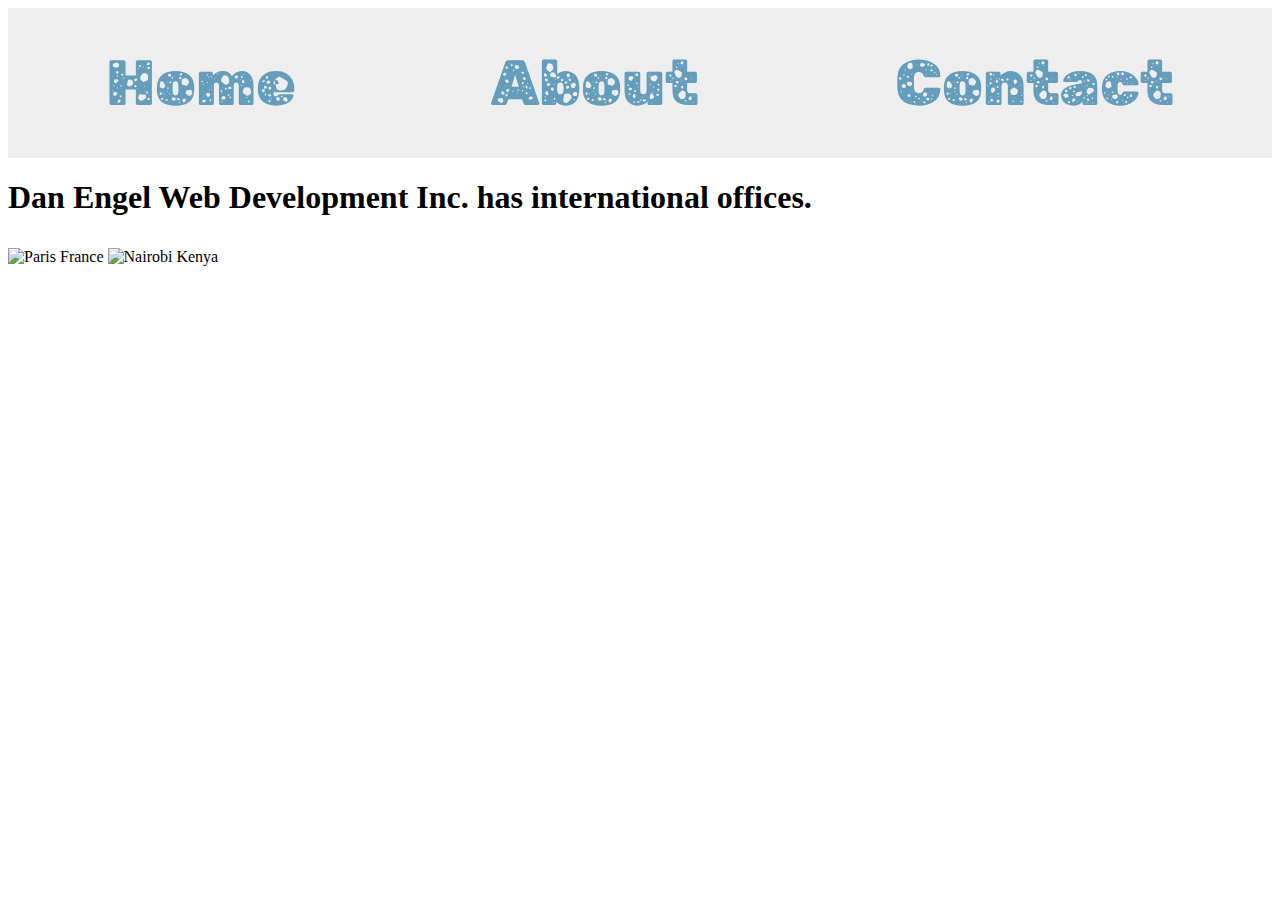
==== about.html @ f11c0810 "final project" ====
<!DOCTYPE html>
<html lang="en">
<head>
   <meta charset="UTF-8">
   <meta http-equiv="X-UA-Compatible" content="IE=edge">
   <meta name="viewport" content="width=device-width, initial-scale=1.0">
   <link rel="preconnect" href="https://fonts.googleapis.com">
   <link rel="preconnect" href="https://fonts.gstatic.com" crossorigin>
   <link href="https://fonts.googleapis.com/css2?family=PT+Sans&family=Rubik+Moonrocks&display=swap" rel="stylesheet">
   <link rel="stylesheet" href="styles.css">
   <title>About</title>
</head>
<body>
   <div class="header">
      <img src="https://i.ibb.co/0mG9RL5/Online-Study-3.png" alt="" class="logo">
      <div class="nav">
            <div class="nav-li"><a href="index.html" class="tab">Home</a></div>
            <div class="nav-li"><a href="about.html" class="tab">About</a></div>
            <div class="nav-li"><a href="contact.html" class="tab">Contact</a></div>
      </div>
   </div>

   <div class="about-1">
      <div>
         <h1>Dan Engel Web Development Inc. has international offices.</h1>
      </div>
      <div class="about-1-image-container">
         <img src="https://i.ibb.co/mSCDfRb/paris-1836415-1280.jpg" alt="Paris France">
         <img src="https://i.ibb.co/rsDRFdf/pexels-justin-brian-9833513.jpg" alt="Nairobi Kenya">
      </div>
      
      
   </div>
   
</body>
</html>
---- styles.css ----
body {
   max-width: 100%;
}

.logo {
   height: 150px;
}

.header {
   display: flex;
   background-color: #eee;
}

.tab {
   color: #659DBD;
   text-decoration: none;
   font-size: 4rem;
}

.nav {
   display: flex;
   width: 100%;
   justify-content: space-around;
   align-items: center;
}

.nav-li {
   font-family: 'Rubik Moonrocks', cursive;
}

@media only screen and (max-width: 1000px) {
   .nav {
     flex-wrap: wrap;
   }
 }

.home-hero {
   text-align: center;
   max-width: 90%;
   margin-left: auto;
   margin-right: auto;
}

.home-about-textbox {
   padding-left: 3rem;
   padding-right: 3rem;
}

.some-work {
   text-align: center;
}

.portfolio {
   display: flex;
   flex-wrap: wrap;
   justify-content: center;
}

.portfolio-item {
   margin: 20px;
}

.portfolio-item > img {
   height: 200px;
}

.portfolio-item > p {
   text-align: center;

}

.button-container {
   text-align: center;
}

.footer {
   max-width: 80%;
   margin-left: auto;
   margin-right: auto;
}

.span-3 {
   font-size: 1.5rem;
}

.columns {
   display: flex;
   justify-content: space-around;
}


/*************** ABOUT ******************/


.about-1 {
   
}

.about-1-image-container > img{
   width: 400px;
   padding-top: 10px;
}

.about-1 > div {
}



.button-accent {
   
   cursor: pointer;
   outline: 0;
   color: #fff;
   background-color: #659DBD;
   border-color: #0d6efd;
   display: inline-block;
   font-weight: 400;
   line-height: 1.5;
   text-align: center;
   border: none;
   padding: 6px 12px;
   font-size: 16px;
   border-radius: .25rem;
   transition: color .15s ease-in-out,background-color .15s ease-in-out,border-color .15s ease-in-out,box-shadow .15s ease-in-out;
   text-decoration: none;

   
}

.button-accent:hover {
   color: #fff;
   background-color: #0b5ed7;
   border-color: #0a58ca;
}

/* 
#659DBD 

#e9e9e9
*/

/* 
font-family: 'PT Sans', sans-serif;
font-family: 'Rubik Moonrocks', cursive; 
*/
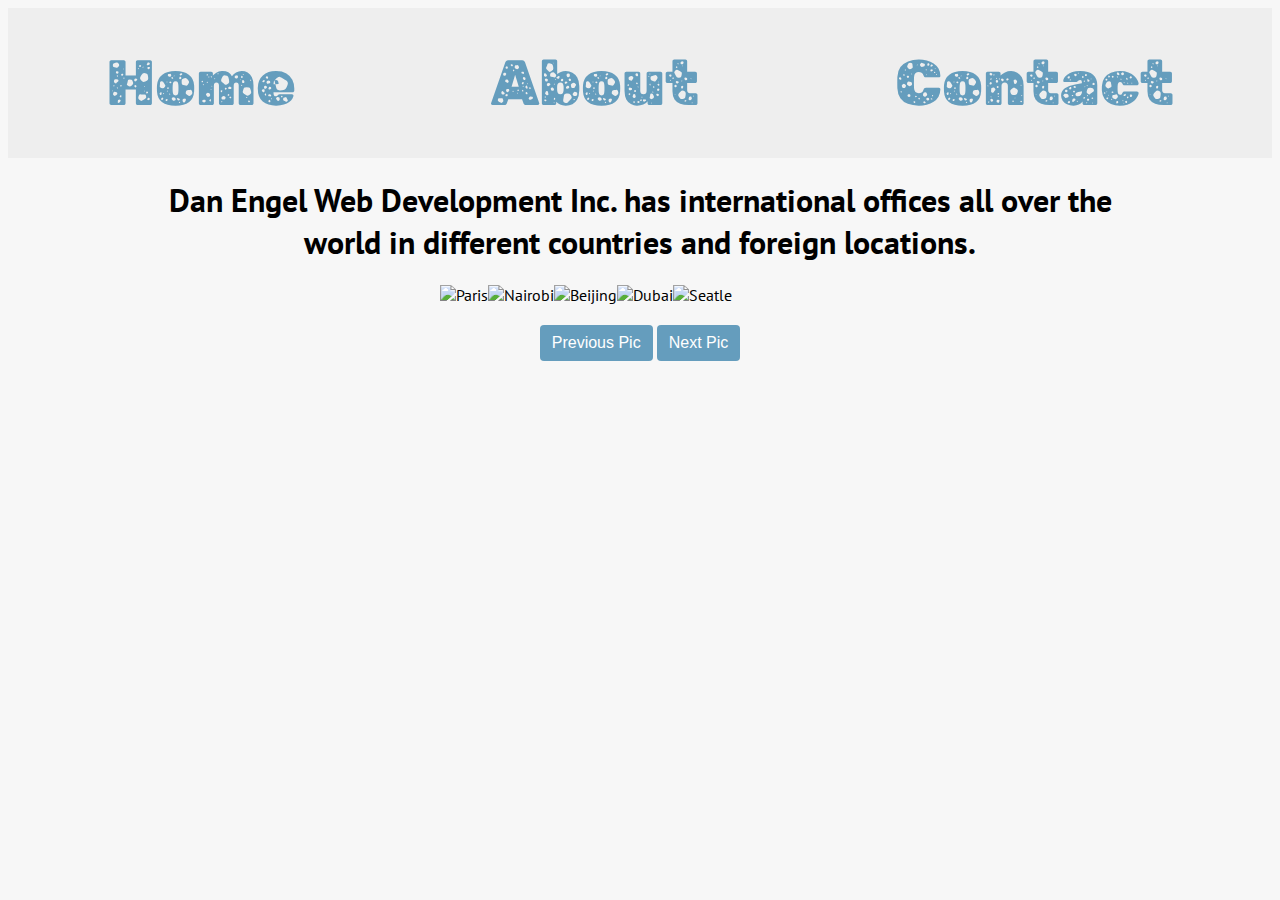
==== commit f05e3a96: "presentation version" ====
--- a/about.html
+++ b/about.html
@@ -22,15 +22,24 @@
 
    <div class="about-1">
       <div>
-         <h1>Dan Engel Web Development Inc. has international offices.</h1>
+         <h1 class="about-title">Dan Engel Web Development Inc. has international offices all over the world in different countries and foreign locations.</h1>
       </div>
       <div class="about-1-image-container">
-         <img src="https://i.ibb.co/mSCDfRb/paris-1836415-1280.jpg" alt="Paris France">
-         <img src="https://i.ibb.co/rsDRFdf/pexels-justin-brian-9833513.jpg" alt="Nairobi Kenya">
+      
+            <img src="https://i.ibb.co/4tXtFH6/Untitled-design-copy-2.jpg" alt="Paris" class="picpic">
+            <img src="https://i.ibb.co/kXs5jBw/Untitled-design-copy-3.jpg" alt="Nairobi" class="picpic">
+            <img src="https://i.ibb.co/pd7rNyP/Untitled-design-copy-4.jpg" alt="Beijing" class="picpic">
+            <img src="https://i.ibb.co/X3sFHzS/Untitled-design-copy.jpg" alt="Dubai" class="picpic">
+            <img src="https://i.ibb.co/y5n8vwk/Untitled-design.jpg" alt="Seatle" class="picpic">
+         
+      </div>
+      <div class="pic-buttons">
+         <button onclick="previous()" class="button-accent">Previous Pic</button>
+         <button onclick="next()" class="button-accent">Next Pic</button>
       </div>
       
       
    </div>
-   
+  <script src="index.js"></script>
 </body>
 </html>--- a/styles.css
+++ b/styles.css
@@ -1,5 +1,9 @@
 body {
    max-width: 100%;
+   background-color: #f7f7f7;
+}
+body:not(.header) {
+   font-family: 'PT Sans', sans-serif;
 }
 
 .logo {
@@ -88,20 +92,54 @@
    justify-content: space-around;
 }
 
+.unstyled-list > li:first-child {
+   font-size: 1.5rem;
+}
 
 /*************** ABOUT ******************/
 
+.about-title {
+   text-align: center;
+   max-width: 80%;
+   margin-left: auto;
+   margin-right: auto;
+}
+
+.pic-buttons {
+   padding-top: 20px;
+   text-align: center;
+}
 
 .about-1 {
    
 }
 
-.about-1-image-container > img{
+.about-1-image-container{
    width: 400px;
-   padding-top: 10px;
+   display: flex;
+   overflow: hidden;
+   margin-left: auto;
+   margin-right: auto;
 }
 
 .about-1 > div {
+}
+
+
+/******************Contact*******************/
+
+.contact-wrapper {
+   text-align: center;
+}
+
+input {
+   margin-bottom: 20px;
+}
+
+.consultations {
+   width: 50%;
+   margin-left: auto;
+   margin-right: auto;
 }
 
 
